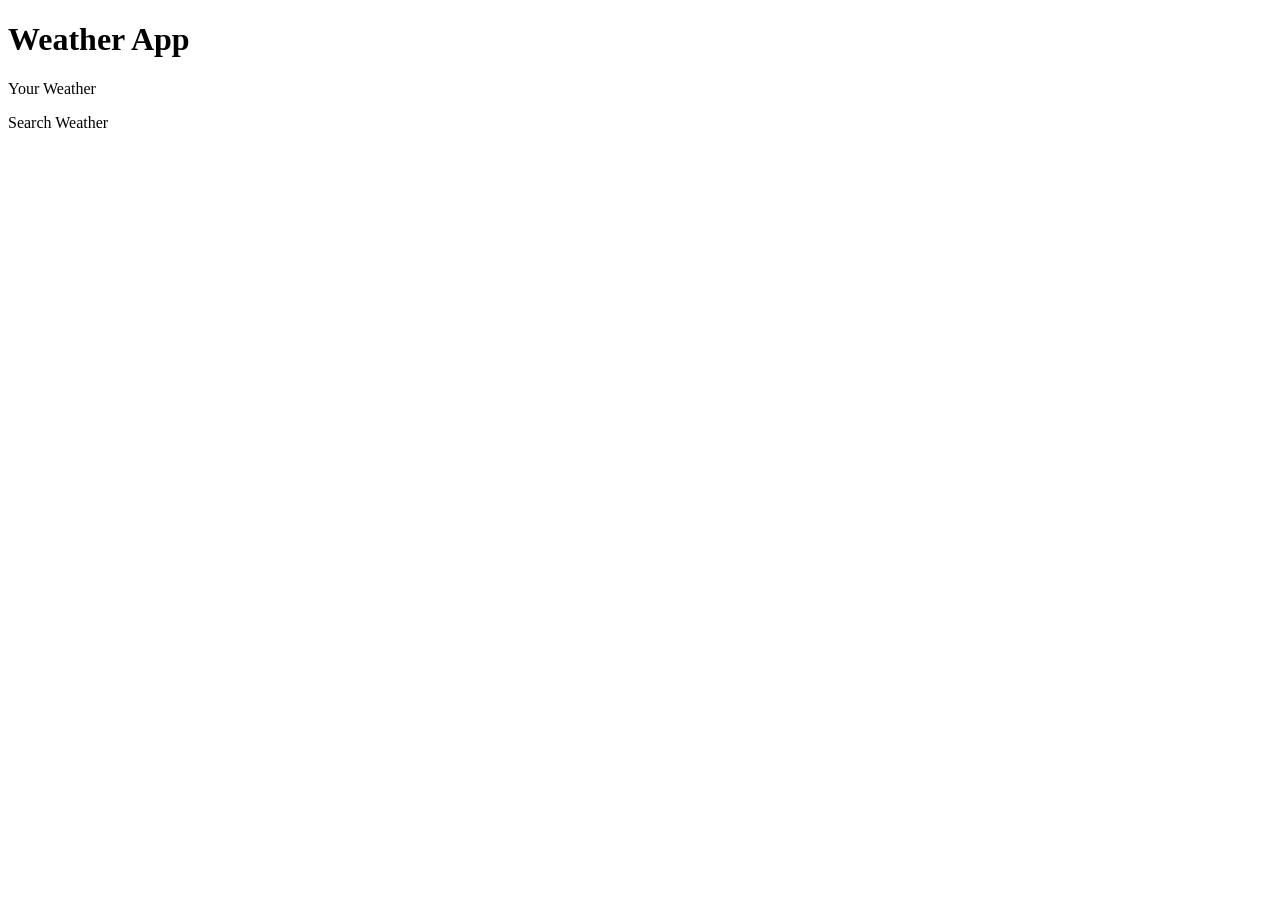
==== index.html @ 06541b5a "change directory" ====
<!DOCTYPE html>
<html lang="en">
<head>
    <meta charset="UTF-8">
    <meta name="viewport" content="width=device-width, initial-scale=1.0">
    <title>Weather App</title>
    <link rel="stylesheet" href="style.css">
</head>
<body>

    <div class="wrapper">
        <h1>Weather App</h1>

        <div class="tab-container">
            <p class="tab" data-userWeather>Your Weather</p>        
            <p class="tab" data-searchWeather>Search Weather</p>        
        </div>

        <div class="weather-container">
            <div class="grant-location-container">
                <img src="" alt="">
            </div>
        </div>

    </div>
    <script src="index.js"></script>
</body>
</html>
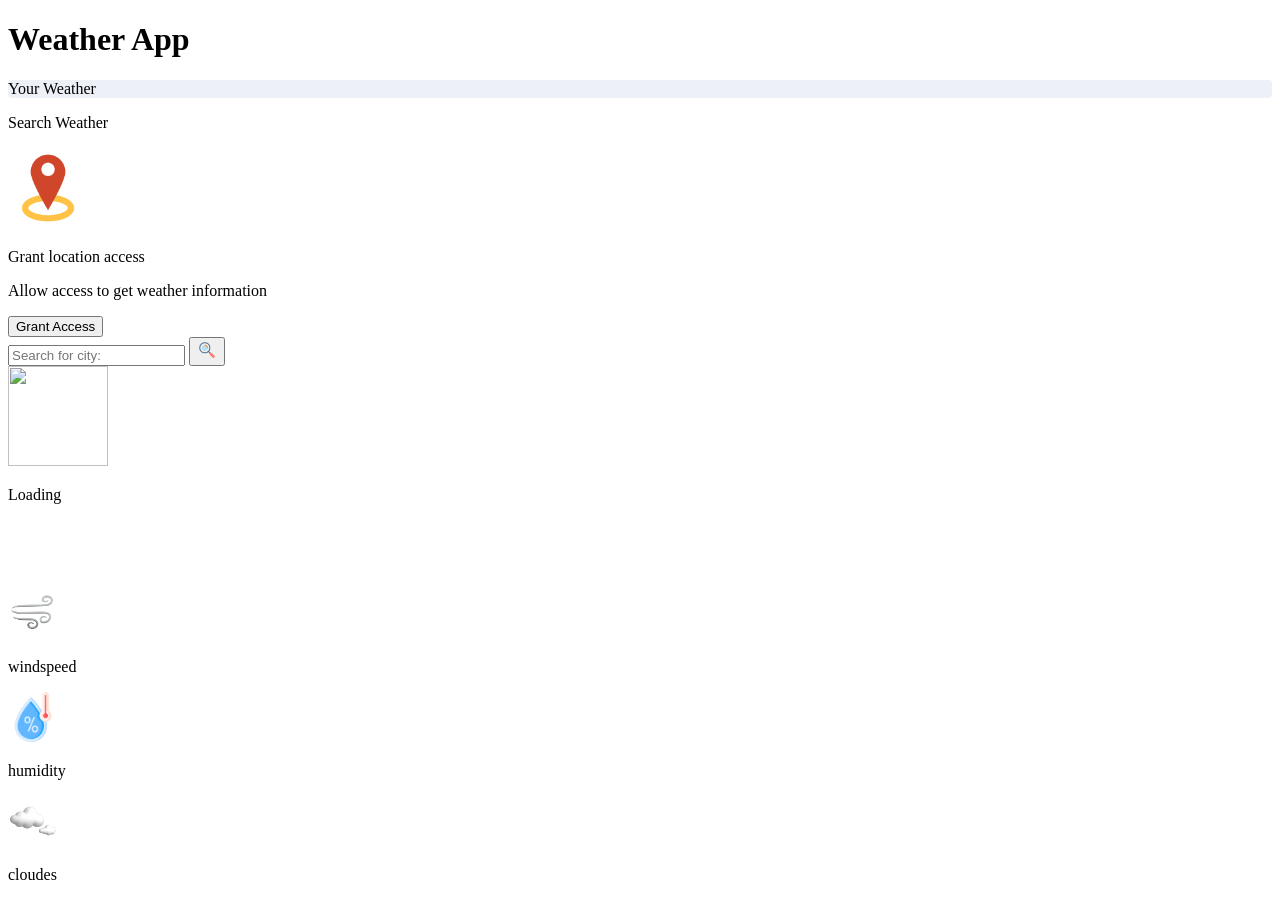
==== commit 743b2e17: "added some code" ====
--- a/index.html
+++ b/index.html
@@ -9,6 +9,7 @@
 <body>
 
     <div class="wrapper">
+
         <h1>Weather App</h1>
 
         <div class="tab-container">
@@ -17,12 +18,67 @@
         </div>
 
         <div class="weather-container">
+            <!--grant location container-->
             <div class="grant-location-container">
-                <img src="" alt="">
+                <img src="./asset/4781517.png" alt="" width="80" height="80" loading="lazy">
+                <p>Grant location access</p>
+                <p>Allow access to get weather information</p>
+                <button class="btn" data-grantAccess>Grant Access</button>
             </div>
+
+            <!--search form-->
+            <form action="" class="form-container" data-searchForm>
+                <input type="" placeholder="Search for city: " data-searchInput>
+                <button class="btn">
+                    <img src="./asset/search.png" alt="" height="20" width="20" loading="lazy">
+                </button>
+            </form>
+
+            <!--loading screen container-->
+            <div class="loadng-container">
+                <img src="./asset/loading.gif" alt="" width="100" height="100" loading="lazy">
+                <p>Loading</p>
+            </div>
+
+            <!--show weather info-->
+            <div class="user-info-container">
+                <!--city name and flag-->
+                <div class="name">
+                    <p data></p>
+                    <img src="" alt="" data-countryIcon>
+                </div>
+
+                <!--weather description-->
+                <p data-weatherDesc></p>
+                <!--weather icon-->
+                <img src="" alt="" data-weatherIcon>
+                <!--temperature-->
+                <p data-temp></p>
+
+                <!--3 card parameter-->
+                <div class="parameter">
+                    <img src="./asset/wind.png" alt="" height="50" width="50">
+                    <p>windspeed</p>
+                    <p data-windspeed></p>
+                </div>
+                <div class="parameter">
+                    <img src="./asset/humidity.png" alt="" height="50" width="50">
+                    <p>humidity</p>
+                    <p data-windspeed></p>
+                </div>
+                <div class="parameter">
+                    <img src="./asset/clouds.png" alt="" height="50" width="50">
+                    <p>cloudes</p>
+                    <p data-windspeed></p>
+                </div>
+
+            </div>
+
         </div>
+ 
+    </div>
 
-    </div>
+
     <script src="index.js"></script>
 </body>
 </html>
--- a/style.css
+++ b/style.css
@@ -0,0 +1,10 @@
+.tab.current-tab {
+    background-color: rgba(219,226,239, 0.5);
+    border-radius: 4px;
+}
+
+.form-container.active {
+    scale: 1;
+    opacity: 1;
+    display: flex;
+}
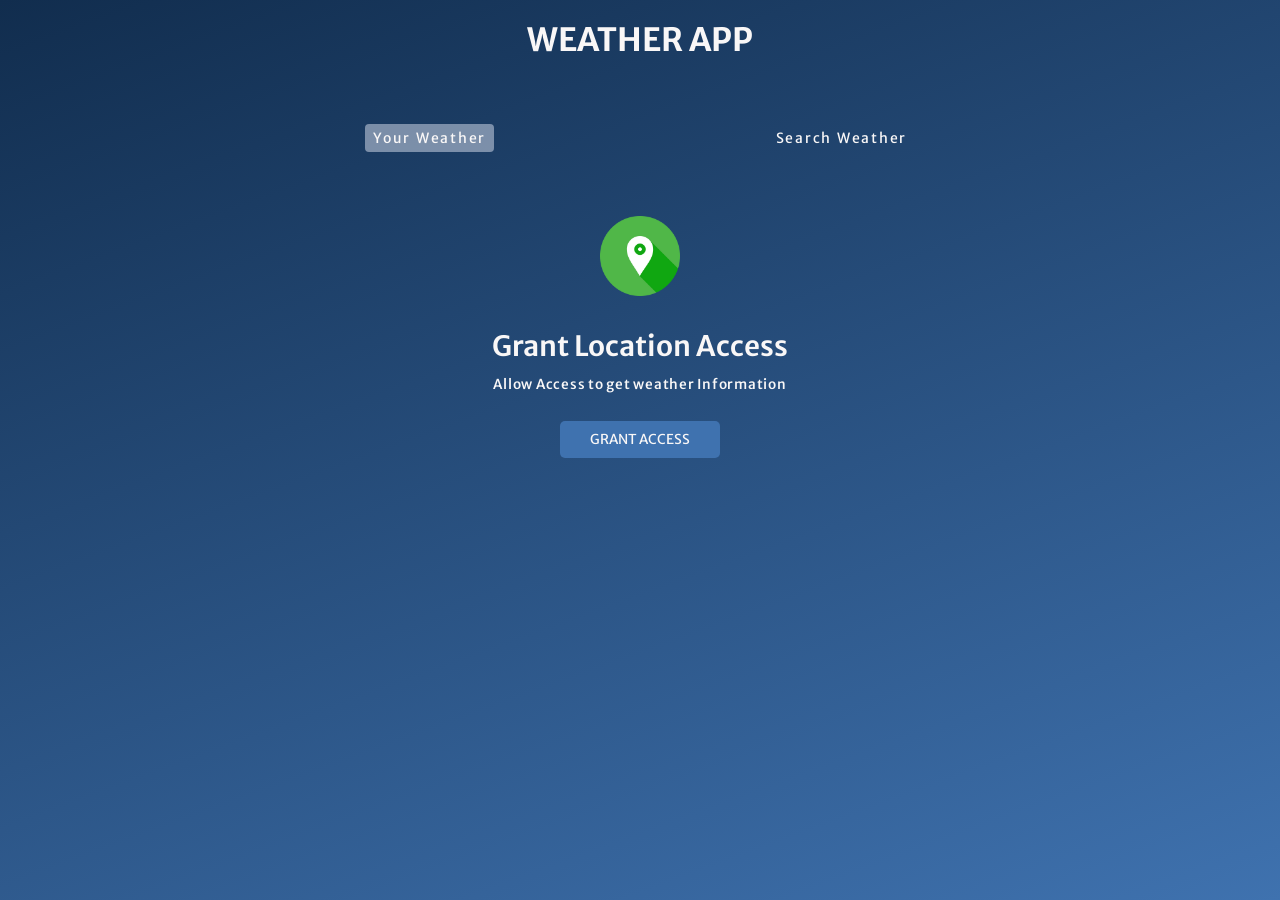
==== commit c583af2d: "Complete project" ====
--- a/index.html
+++ b/index.html
@@ -2,80 +2,100 @@
 <html lang="en">
 <head>
     <meta charset="UTF-8">
+    <meta http-equiv="X-UA-Compatible" content="IE=edge">
     <meta name="viewport" content="width=device-width, initial-scale=1.0">
-    <title>Weather App</title>
-    <link rel="stylesheet" href="style.css">
+    <title>Document</title>
+    <link rel="preconnect" href="https://fonts.googleapis.com" />
+    <link rel="preconnect" href="https://fonts.gstatic.com" crossorigin />
+    <link href="https://fonts.googleapis.com/css2?family=Merriweather+Sans:wght@300;400;500;600;700&display=swap"
+    rel="stylesheet" />
+    <link rel="stylesheet" href="styles.css">
 </head>
 <body>
-
+    
     <div class="wrapper">
 
         <h1>Weather App</h1>
 
         <div class="tab-container">
-            <p class="tab" data-userWeather>Your Weather</p>        
-            <p class="tab" data-searchWeather>Search Weather</p>        
+            <p class="tab" data-userWeather>Your Weather</p>
+            <p class="tab" data-searchWeather>Search Weather</p>
         </div>
 
         <div class="weather-container">
-            <!--grant location container-->
-            <div class="grant-location-container">
-                <img src="./asset/4781517.png" alt="" width="80" height="80" loading="lazy">
-                <p>Grant location access</p>
-                <p>Allow access to get weather information</p>
+
+            <!-- grant location container-->
+            <div class="sub-container grant-location-container">
+                <img src="./images/location.png" width="80" height="80" loading="lazy">
+                <p>Grant Location Access</p>
+                <p>Allow Access to get weather Information</p>
                 <button class="btn" data-grantAccess>Grant Access</button>
             </div>
 
-            <!--search form-->
-            <form action="" class="form-container" data-searchForm>
-                <input type="" placeholder="Search for city: " data-searchInput>
-                <button class="btn">
-                    <img src="./asset/search.png" alt="" height="20" width="20" loading="lazy">
+            <!-- search form -> form-container-->
+            <form class="form-container" data-searchForm>
+                <input placeholder="Search for City..." data-searchInput>
+                <button class="btn" type="submit">
+                    <img src="./images/search.png"  width="20" height="20" loading="lazy">
                 </button>
             </form>
 
-            <!--loading screen container-->
-            <div class="loadng-container">
-                <img src="./asset/loading.gif" alt="" width="100" height="100" loading="lazy">
+            <!--- loading screen container -->
+            <div class="sub-container loading-container">
+                <img src="./images/loading.gif" width="150" height="150">
                 <p>Loading</p>
             </div>
 
-            <!--show weather info-->
-            <div class="user-info-container">
-                <!--city name and flag-->
+            <!-- show weather info -->
+            <div class="sub-container user-info-container">
+
+                <!--city name and Flag-->
                 <div class="name">
-                    <p data></p>
-                    <img src="" alt="" data-countryIcon>
+                    <p data-cityName></p>
+                    <img data-countryIcon>
                 </div>
 
-                <!--weather description-->
+                <!-- weather descriptuion-->
                 <p data-weatherDesc></p>
-                <!--weather icon-->
-                <img src="" alt="" data-weatherIcon>
+                <!--weather Icon-->
+                <img data-weatherIcon>
                 <!--temperature-->
                 <p data-temp></p>
 
-                <!--3 card parameter-->
-                <div class="parameter">
-                    <img src="./asset/wind.png" alt="" height="50" width="50">
-                    <p>windspeed</p>
-                    <p data-windspeed></p>
+                <!--3 cards - parameters-->
+                <div class="parameter-container">
+
+                    <!--card 1-->
+                    <div class="parameter">
+                        <img src="./images/wind.png" >
+                        <p>windspeed</p>
+                        <p data-windspeed></p>
+                    </div>
+
+                    <!--card 2-->
+                    <div class="parameter">
+                        <img src="./images/humidity.png" >
+                        <p>humidity</p>
+                        <p data-humidity></p>
+                    </div>
+
+                    <!--card 3-->
+                    <div class="parameter">
+                        <img src="./images/cloud.png" >
+                        <p>Clouds</p>
+                        <p data-cloudiness></p>
+                    </div>
+
                 </div>
-                <div class="parameter">
-                    <img src="./asset/humidity.png" alt="" height="50" width="50">
-                    <p>humidity</p>
-                    <p data-windspeed></p>
-                </div>
-                <div class="parameter">
-                    <img src="./asset/clouds.png" alt="" height="50" width="50">
-                    <p>cloudes</p>
-                    <p data-windspeed></p>
-                </div>
+
 
             </div>
 
+
+
         </div>
- 
+
+
     </div>
 
 
--- a/styles.css
+++ b/styles.css
@@ -0,0 +1,229 @@
+*,*::before,*::after {
+    margin: 0;
+    padding: 0;
+    box-sizing: border-box;
+    font-family: 'Merriweather Sans', sans-serif;
+}
+
+:root {
+    --colorDark1: #112D4E;
+    --colorDark2: #3F72AF;
+    --colorLight1: #DBE2EF;
+    --colorLight2: #F9F7F7;
+}
+
+.wrapper{
+    width:100vw;
+    height:100vh;
+    color: var(--colorLight2);
+    background-image: linear-gradient(160deg, #112d4e 0%, #3f72af 100%);;
+}
+
+h1 {
+    text-align: center;
+    text-transform:uppercase;
+    padding-top: 20px;
+}
+
+.tab-container {
+    width:90%;
+    max-width: 550px;
+    margin: 0 auto;
+    margin-top: 4rem;
+    display: flex;
+    justify-content: space-between;
+}
+
+.tab{
+    cursor: pointer;
+    font-size: 0.875rem;
+    letter-spacing: 1.75px;
+    padding: 5px 8px;
+}
+
+.tab.current-tab{
+    background-color: rgba(219, 226, 239, 0.5);
+    border-radius: 4px;
+}
+
+.weather-container{
+    margin-block:4rem;
+}
+
+.btn{
+    all: unset;
+    /* appearance: none;
+    border:none;
+    color: white; */
+    font-size: 0.85rem;
+    text-transform: uppercase;
+    border-radius: 5px;
+    background-color: var(--colorDark2);
+    cursor: pointer;
+    padding: 10px 30px;
+    margin-bottom: 10px;
+}
+
+.sub-container{
+    display:flex;
+    flex-direction:column;
+    align-items: center;
+}
+
+.grant-location-container{
+     display:none; 
+}
+
+.grant-location-container.active{
+    display:flex;
+}
+
+.grant-location-container img{
+    margin-bottom: 2rem;
+}
+
+.grant-location-container p:first-of-type{
+    font-size: 1.75rem;
+    font-weight: 600; 
+}
+
+.grant-location-container p:last-of-type{
+    font-size:0.85rem;
+    font-weight: 500;
+    margin-top: 0.75rem;
+    margin-bottom: 1.75rem;
+    letter-spacing: 0.75px;
+}
+
+.loading-container{
+    display: none;
+}
+
+.loading-container.active{
+    display: flex;
+}
+
+.loading-container p{
+    text-transform: uppercase;
+}
+
+.user-info-container{
+    display:none;
+}
+
+.user-info-container.active{
+    display: flex;
+}
+
+.name{
+    display: flex;
+    align-items: center;
+    gap: 0 0.5rem;
+    margin-bottom: 1rem;
+}
+
+.user-info-container p{
+    font-size:1.5rem;
+    font-weight:200;
+}
+
+.user-info-container img{
+    width:90px;
+    height:90px;
+}
+
+.name p{
+        font-size:2rem;
+}
+
+.name img{
+    width: 30px;
+    height:30px;
+    object-fit: contain;
+}
+
+.user-info-container p[data-temp] {
+    font-size:2.75rem;
+    font-weight:700;
+}
+
+.parameter-container{
+    width:90%;
+    display: flex;
+    gap: 10px 20px;
+    justify-content: center;
+    align-items: center;
+    margin-top: 2rem;
+}
+
+.parameter{
+    width:30%;
+    max-width:200px;
+    background-color: rgba(219, 226, 239, 0.5);;
+    border-radius: 5px;
+    padding:1rem;
+    display: flex;
+    flex-direction: column;
+    gap:5px 0;
+    /* justify-content: space-between; */
+    align-items: center; 
+}   
+
+.parameter img{
+    width:50px;
+    height:50px;
+}
+
+.parameter p:first-of-type{
+    font-size: 1.15rem;
+    font-weight:600;
+    text-transform: uppercase;
+}
+
+.parameter p:last-of-type{
+    font-size: 1rem;
+    font-weight: 200;
+}
+
+.form-container{
+    display: none;
+    width:90%;
+    max-width:550px;
+    margin:0 auto;
+    justify-content: center;
+    align-items: center;
+    gap: 0 10px; 
+    margin-bottom: 3rem;
+}
+
+.form-container.active{
+    display: flex;
+}
+
+.form-container input{
+    all:unset;
+    width: calc(100% - 80px);
+    height:40px;
+    padding: 0 20px;
+    background-color:rgba(219, 226, 239, 0.5);
+    border-radius: 10px;
+}
+
+.form-container input::placeholder{
+    color: rgba(255, 255, 255, 0.7);
+}
+
+.form-container input:focus{
+    outline: 3px solid rgba(255, 255, 255, 0.7);
+}
+
+.form-container .btn {
+    padding:unset;
+    width: 40px;
+    height: 40px;
+    display: flex;
+    align-items: center;
+    justify-content: center;
+    border-radius: 100%;
+    margin-bottom:1px;
+}
